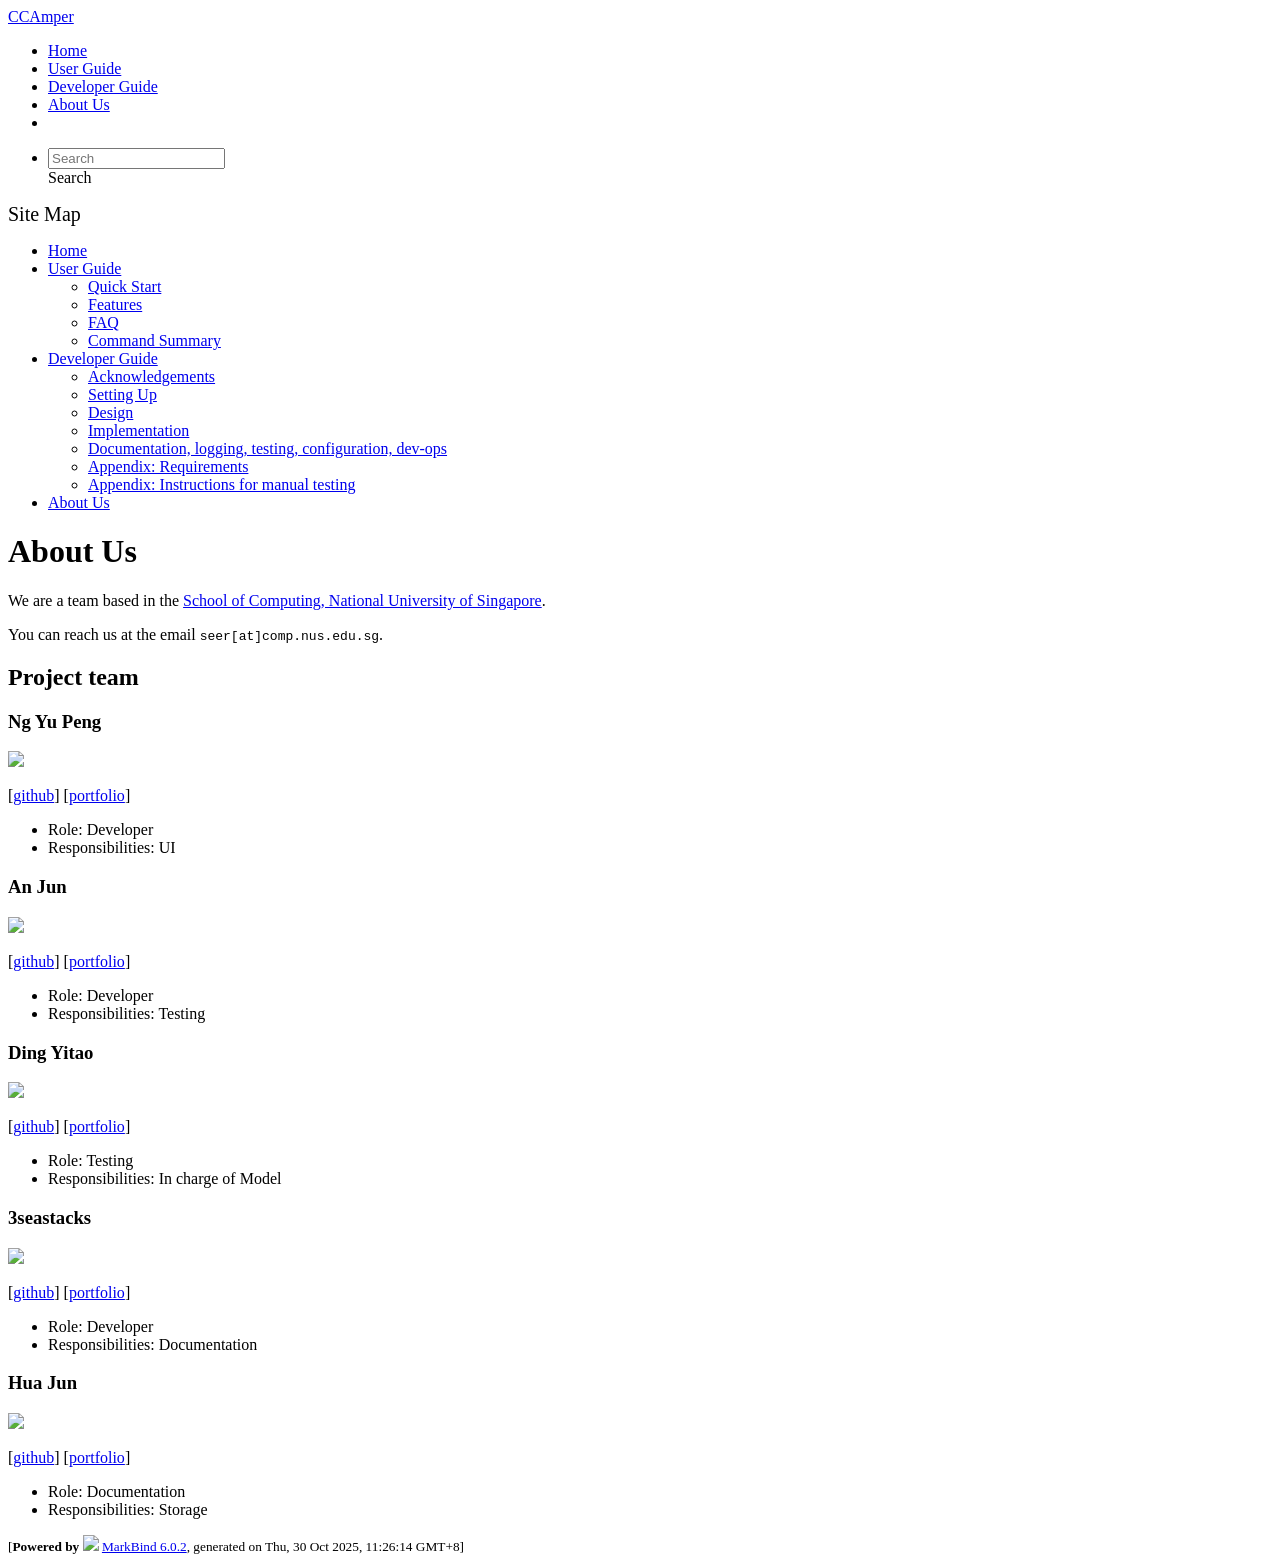
==== AboutUs.html @ 10f7c89b "deploy: a9516953852bed301a69e5d50b3ac4df1cbafa97" ====
<!DOCTYPE html>
<html>
<head>
    <meta charset="utf-8">
    <meta http-equiv="X-UA-Compatible" content="IE=edge">
    <meta name="generator" content="MarkBind 6.0.2">
    <meta name="viewport" content="width=device-width, initial-scale=1"><title>CCAmper - About Us - AddressBook Level-3</title> <link rel="stylesheet" href="/tp/markbind/css/bootstrap.min.css"> <link rel="stylesheet" href="/tp/markbind/fontawesome/css/all.min.css"> <link rel="stylesheet" href="/tp/markbind/glyphicons/css/bootstrap-glyphicons.min.css"><link rel="stylesheet" href="/tp/markbind/css/codeblock-light.min.css"><link rel="stylesheet" href="/tp/markbind/css/markbind.min.css"><link rel="stylesheet" href="/tp/plugins/markbind-plugin-anchors/markbind-plugin-anchors.css"><link rel="stylesheet" href="/tp/plugins/markbind-plugin-tree/markbind-plugin-tree.css">
    
  <link rel="stylesheet" href="/tp/stylesheets/main.css">
<link rel="icon" href="/tp/images/SeEduLogo.png"></head>
<script>
  const baseUrl = '/tp'
</script>
<body >
<div id="app"><!--[--><header sticky><div data-v-2dc82f13><nav class="navbar navbar-expand-md d-print-none navbar-dark bg-dark" data-v-2dc82f13><div class="container-fluid" data-v-2dc82f13><div class="navbar-left" data-v-2dc82f13><!--[--><a href="/tp/index.html" title="Home" class="navbar-brand">CCAmper</a><!--]--></div><div class="navbar-default" data-v-2dc82f13><ul class="navbar-nav me-auto mt-2 mt-lg-0" data-v-2dc82f13><!--[--> <li><a href="/tp/index.html" class="nav-link">Home</a></li> <li><a href="/tp/UserGuide.html" class="nav-link">User Guide</a></li> <li><a href="/tp/DeveloperGuide.html" class="nav-link">Developer Guide</a></li> <li><a href="/tp/AboutUs.html" class="nav-link">About Us</a></li> <li><a href="https://github.com/AY2526S1-CS2103T-T10-4/tp" target="_blank" class="nav-link"><span><span aria-hidden="true" class="fab fa-github"></span></span></a></li> <!--]--></ul></div><ul class="navbar-nav navbar-right" data-v-2dc82f13><!--[--><li><form class="navbar-form"><div style="position:relative;" class="dropdown" data-v-00e26d0a><!--[--><input value="" data-bs-toggle="dropdown" type="text" class="form-control" placeholder="Search" autocomplete="off" data-v-00e26d0a><div class="form-control placeholder-div-hidden" data-v-00e26d0a>Search</div><!--]--><ul class="dropdown-menu search-dropdown-menu dropdown-menu-hidden dropdown-menu-end" data-v-00e26d0a><!--[--><!--]--></ul></div></form></li><!--]--></ul></div></nav><div style="display:none;" class="lower-navbar-container" data-v-2dc82f13><!--[--><!----><!----><!--]--></div></div></header> <div id="flex-body"><nav id="site-nav" data-v-6b1b63d2><!--[--><div class="site-nav-top"><div class="fw-bold mb-2" style="font-size:1.25rem;">Site Map</div></div> <div class="nav-component slim-scroll"><div class="site-nav-root"><!--[--><ul class="site-nav-list site-nav-list-root" data-v-6b1b63d2><!--[--><li><div class="site-nav-default-list-item site-nav-list-item-0" onclick="handleSiteNavClick(this)"><a href="/tp/index.html">Home</a></div></li> <li><div class="site-nav-default-list-item site-nav-list-item-0" onclick="handleSiteNavClick(this)"><a href="/tp/UserGuide.html">User Guide</a> <div class="site-nav-dropdown-btn-container"><i class="site-nav-dropdown-btn-icon site-nav-rotate-icon" onclick="handleSiteNavClick(this.parentNode.parentNode, false); event.stopPropagation();"><span class="glyphicon glyphicon-menu-down" aria-hidden="true"></span></i></div></div><ul class="site-nav-dropdown-container site-nav-dropdown-container-open site-nav-list"><li><div class="site-nav-default-list-item site-nav-list-item-1" onclick="handleSiteNavClick(this)"><a href="/tp/UserGuide.html#quick-start">Quick Start</a></div></li> <li><div class="site-nav-default-list-item site-nav-list-item-1" onclick="handleSiteNavClick(this)"><a href="/tp/UserGuide.html#features">Features</a></div></li> <li><div class="site-nav-default-list-item site-nav-list-item-1" onclick="handleSiteNavClick(this)"><a href="/tp/UserGuide.html#faq">FAQ</a></div></li> <li><div class="site-nav-default-list-item site-nav-list-item-1" onclick="handleSiteNavClick(this)"><a href="/tp/UserGuide.html#faq">Command Summary</a></div></li></ul></li> <li><div class="site-nav-default-list-item site-nav-list-item-0" onclick="handleSiteNavClick(this)"><a href="/tp/DeveloperGuide.html">Developer Guide</a> <div class="site-nav-dropdown-btn-container"><i class="site-nav-dropdown-btn-icon site-nav-rotate-icon" onclick="handleSiteNavClick(this.parentNode.parentNode, false); event.stopPropagation();"><span class="glyphicon glyphicon-menu-down" aria-hidden="true"></span></i></div></div><ul class="site-nav-dropdown-container site-nav-dropdown-container-open site-nav-list"><li><div class="site-nav-default-list-item site-nav-list-item-1" onclick="handleSiteNavClick(this)"><a href="/tp/DeveloperGuide.html#acknowledgements">Acknowledgements</a></div></li> <li><div class="site-nav-default-list-item site-nav-list-item-1" onclick="handleSiteNavClick(this)"><a href="/tp/DeveloperGuide.html#setting-up-getting-started">Setting Up</a></div></li> <li><div class="site-nav-default-list-item site-nav-list-item-1" onclick="handleSiteNavClick(this)"><a href="/tp/DeveloperGuide.html#design">Design</a></div></li> <li><div class="site-nav-default-list-item site-nav-list-item-1" onclick="handleSiteNavClick(this)"><a href="/tp/DeveloperGuide.html#implementation">Implementation</a></div></li> <li><div class="site-nav-default-list-item site-nav-list-item-1" onclick="handleSiteNavClick(this)"><a href="/tp/DeveloperGuide.html#documentation-logging-testing-configuration-dev-ops">Documentation, logging, testing, configuration, dev-ops</a></div></li> <li><div class="site-nav-default-list-item site-nav-list-item-1" onclick="handleSiteNavClick(this)"><a href="/tp/DeveloperGuide.html#appendix-requirements">Appendix: Requirements</a></div></li> <li><div class="site-nav-default-list-item site-nav-list-item-1" onclick="handleSiteNavClick(this)"><a href="/tp/DeveloperGuide.html#appendix-instructions-for-manual-testing">Appendix: Instructions for manual testing</a></div></li></ul></li> <li><div class="site-nav-default-list-item site-nav-list-item-0" onclick="handleSiteNavClick(this)"><a href="/tp/AboutUs.html">About Us</a></div></li><!--]--><!--v-if--></ul><!--]--></div></div><!--]--><!--v-if--></nav> <div id="content-wrapper"><h1 id="about-us">About Us<a class="fa fa-anchor" href="#about-us" onclick="event.stopPropagation()"></a></h1> <p>We are a team based in the <a href="http://www.comp.nus.edu.sg">School of Computing, National University of Singapore</a>.</p> <p>You can reach us at the email <code class="hljs inline no-lang">seer[at]comp.nus.edu.sg</code>.</p> <h2 id="project-team">Project team<a class="fa fa-anchor" href="#project-team" onclick="event.stopPropagation()"></a></h2> <h3 id="ng-yu-peng">Ng Yu Peng<a class="fa fa-anchor" href="#ng-yu-peng" onclick="event.stopPropagation()"></a></h3> <img src="/tp/images/ngyupeng.png" width="200px"> <p>[<a href="http://github.com/ngyupeng">github</a>]
[<a href="/tp/team/ngyupeng.html">portfolio</a>]</p> <ul><li>Role: Developer</li> <li>Responsibilities: UI</li></ul> <h3 id="an-jun">An Jun<a class="fa fa-anchor" href="#an-jun" onclick="event.stopPropagation()"></a></h3> <img src="/tp/images/limanjun99.png" width="200px"> <p>[<a href="http://github.com/limanjun99">github</a>]
[<a href="/tp/team/limanjun99.html">portfolio</a>]</p> <ul><li>Role: Developer</li> <li>Responsibilities: Testing</li></ul> <h3 id="ding-yitao">Ding Yitao<a class="fa fa-anchor" href="#ding-yitao" onclick="event.stopPropagation()"></a></h3> <img src="/tp/images/yitao36.png" width="200px"> <p>[<a href="http://github.com/yitao36">github</a>] [<a href="/tp/team/yitao36.html">portfolio</a>]</p> <ul><li>Role: Testing</li> <li>Responsibilities: In charge of Model</li></ul> <h3 id="3seastacks">3seastacks<a class="fa fa-anchor" href="#3seastacks" onclick="event.stopPropagation()"></a></h3> <img src="/tp/images/3seastacks.png" width="200px"> <p>[<a href="http://github.com/3seastacks">github</a>]
[<a href="/tp/team/3seastacks.html">portfolio</a>]</p> <ul><li>Role: Developer</li> <li>Responsibilities: Documentation</li></ul> <h3 id="hua-jun">Hua Jun<a class="fa fa-anchor" href="#hua-jun" onclick="event.stopPropagation()"></a></h3> <img src="/tp/images/huajun07.png" width="200px"> <p>[<a href="http://github.com/huajun07">github</a>]
[<a href="/tp/team/huajun07.html">portfolio</a>]</p> <ul><li>Role: Documentation</li> <li>Responsibilities: Storage</li></ul></div> <nav id="page-nav" data-v-6b1b63d2><!--[--><div class="nav-component slim-scroll"></div><!--]--><!--v-if--></nav> <div class="scroll-top-button fa-lg d-print-none" style="display:none;bottom:2%;right:2%;position:fixed;" aria-hidden="true"><!--[--><i class="fas fa-arrow-circle-up"></i><!--]--></div></div> <footer><div class="text-center"><small>[<span><strong>Powered by</strong></span> <img src="https://markbind.org/favicon.ico" width="30"> <a href="https://markbind.org/">MarkBind 6.0.2</a>, generated on Thu, 30 Oct 2025, 11:26:14 GMT+8]</small></div></footer><!--]--></div>
</body><script src="/tp/markbind/js/bootstrap-utility.min.js"></script>
<script src="/tp/markbind/js/polyfill.min.js"></script>
<script src="/tp/markbind/js/vue.global.prod.min.js"></script>
<script src="/tp/markbind/js/markbind.min.js"></script>
<script src="AboutUs.page-vue-render.js"></script>
<script>
  MarkBind.setupWithSearch()
</script>
</html>
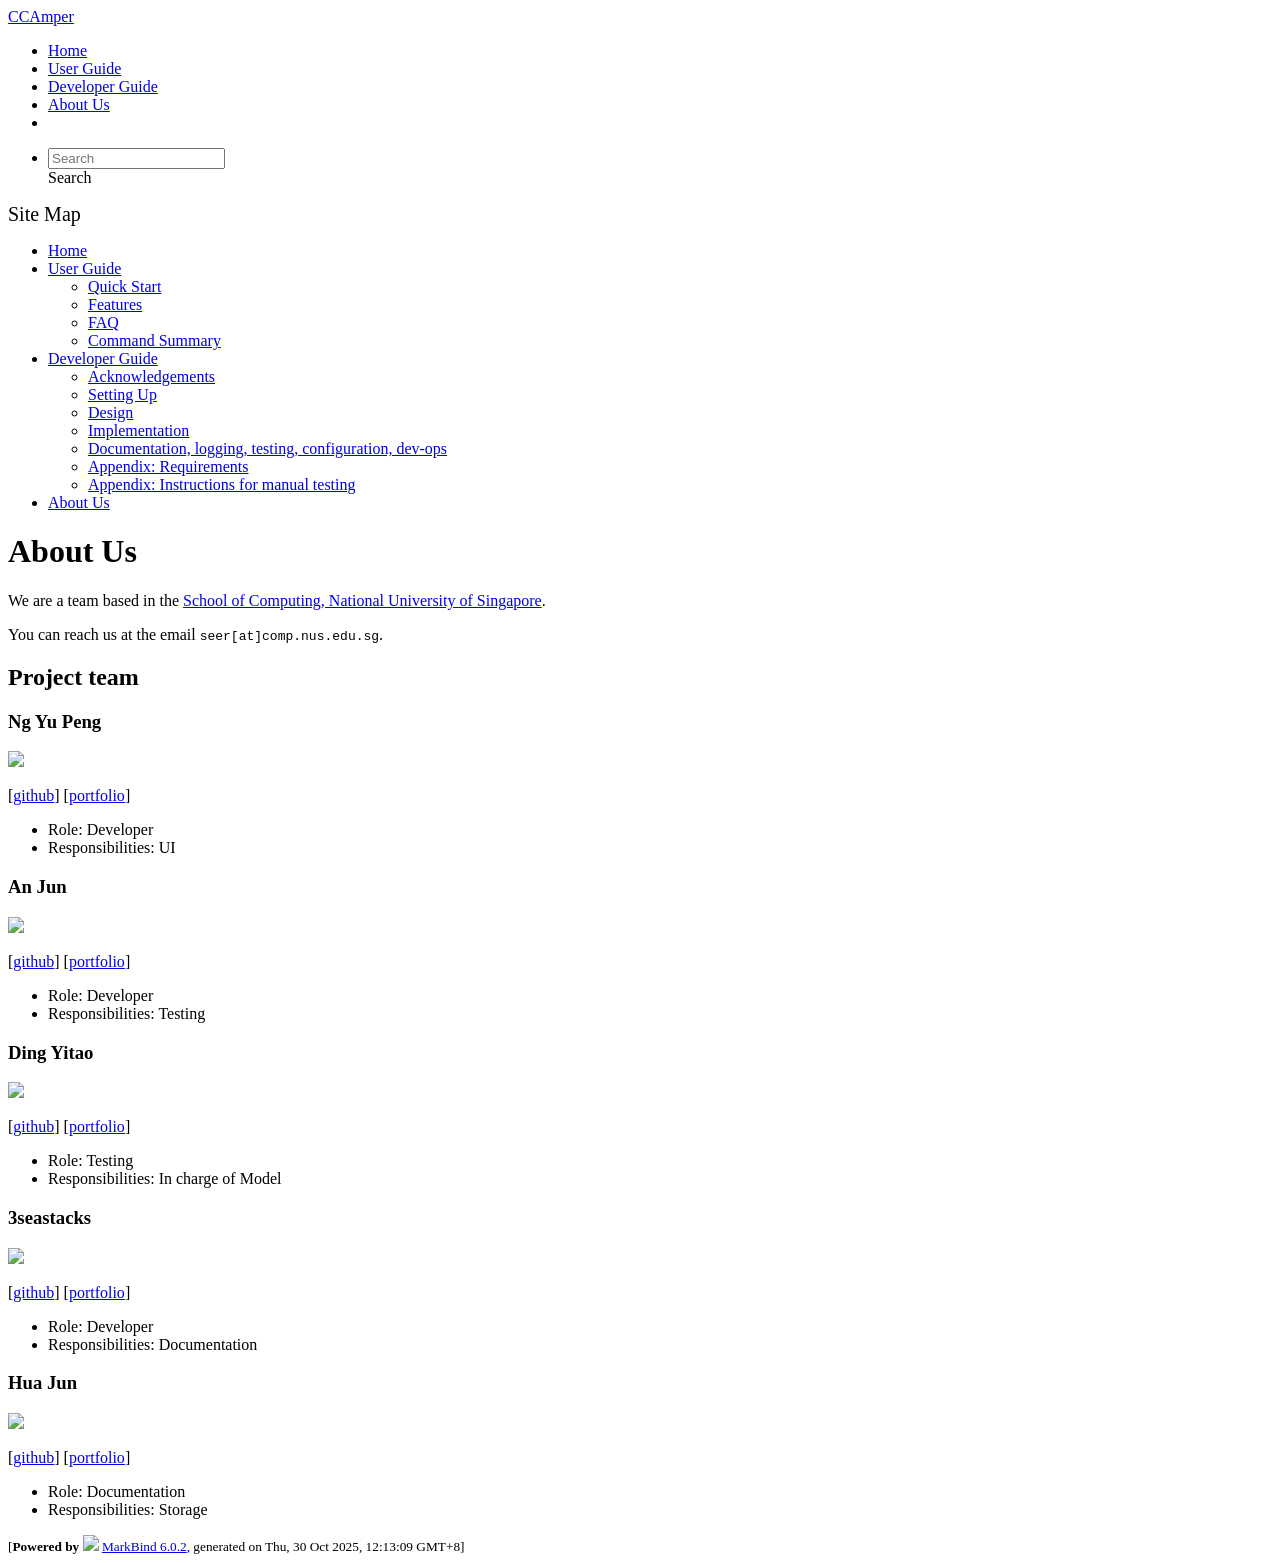
==== commit 2c558a15: "deploy: acc22bff434b237a82a82cc546076646b448a696" ====
--- a/AboutUs.html
+++ b/AboutUs.html
@@ -16,7 +16,7 @@
 [<a href="/tp/team/ngyupeng.html">portfolio</a>]</p> <ul><li>Role: Developer</li> <li>Responsibilities: UI</li></ul> <h3 id="an-jun">An Jun<a class="fa fa-anchor" href="#an-jun" onclick="event.stopPropagation()"></a></h3> <img src="/tp/images/limanjun99.png" width="200px"> <p>[<a href="http://github.com/limanjun99">github</a>]
 [<a href="/tp/team/limanjun99.html">portfolio</a>]</p> <ul><li>Role: Developer</li> <li>Responsibilities: Testing</li></ul> <h3 id="ding-yitao">Ding Yitao<a class="fa fa-anchor" href="#ding-yitao" onclick="event.stopPropagation()"></a></h3> <img src="/tp/images/yitao36.png" width="200px"> <p>[<a href="http://github.com/yitao36">github</a>] [<a href="/tp/team/yitao36.html">portfolio</a>]</p> <ul><li>Role: Testing</li> <li>Responsibilities: In charge of Model</li></ul> <h3 id="3seastacks">3seastacks<a class="fa fa-anchor" href="#3seastacks" onclick="event.stopPropagation()"></a></h3> <img src="/tp/images/3seastacks.png" width="200px"> <p>[<a href="http://github.com/3seastacks">github</a>]
 [<a href="/tp/team/3seastacks.html">portfolio</a>]</p> <ul><li>Role: Developer</li> <li>Responsibilities: Documentation</li></ul> <h3 id="hua-jun">Hua Jun<a class="fa fa-anchor" href="#hua-jun" onclick="event.stopPropagation()"></a></h3> <img src="/tp/images/huajun07.png" width="200px"> <p>[<a href="http://github.com/huajun07">github</a>]
-[<a href="/tp/team/huajun07.html">portfolio</a>]</p> <ul><li>Role: Documentation</li> <li>Responsibilities: Storage</li></ul></div> <nav id="page-nav" data-v-6b1b63d2><!--[--><div class="nav-component slim-scroll"></div><!--]--><!--v-if--></nav> <div class="scroll-top-button fa-lg d-print-none" style="display:none;bottom:2%;right:2%;position:fixed;" aria-hidden="true"><!--[--><i class="fas fa-arrow-circle-up"></i><!--]--></div></div> <footer><div class="text-center"><small>[<span><strong>Powered by</strong></span> <img src="https://markbind.org/favicon.ico" width="30"> <a href="https://markbind.org/">MarkBind 6.0.2</a>, generated on Thu, 30 Oct 2025, 11:26:14 GMT+8]</small></div></footer><!--]--></div>
+[<a href="/tp/team/huajun07.html">portfolio</a>]</p> <ul><li>Role: Documentation</li> <li>Responsibilities: Storage</li></ul></div> <nav id="page-nav" data-v-6b1b63d2><!--[--><div class="nav-component slim-scroll"></div><!--]--><!--v-if--></nav> <div class="scroll-top-button fa-lg d-print-none" style="display:none;bottom:2%;right:2%;position:fixed;" aria-hidden="true"><!--[--><i class="fas fa-arrow-circle-up"></i><!--]--></div></div> <footer><div class="text-center"><small>[<span><strong>Powered by</strong></span> <img src="https://markbind.org/favicon.ico" width="30"> <a href="https://markbind.org/">MarkBind 6.0.2</a>, generated on Thu, 30 Oct 2025, 12:13:09 GMT+8]</small></div></footer><!--]--></div>
 </body><script src="/tp/markbind/js/bootstrap-utility.min.js"></script>
 <script src="/tp/markbind/js/polyfill.min.js"></script>
 <script src="/tp/markbind/js/vue.global.prod.min.js"></script>
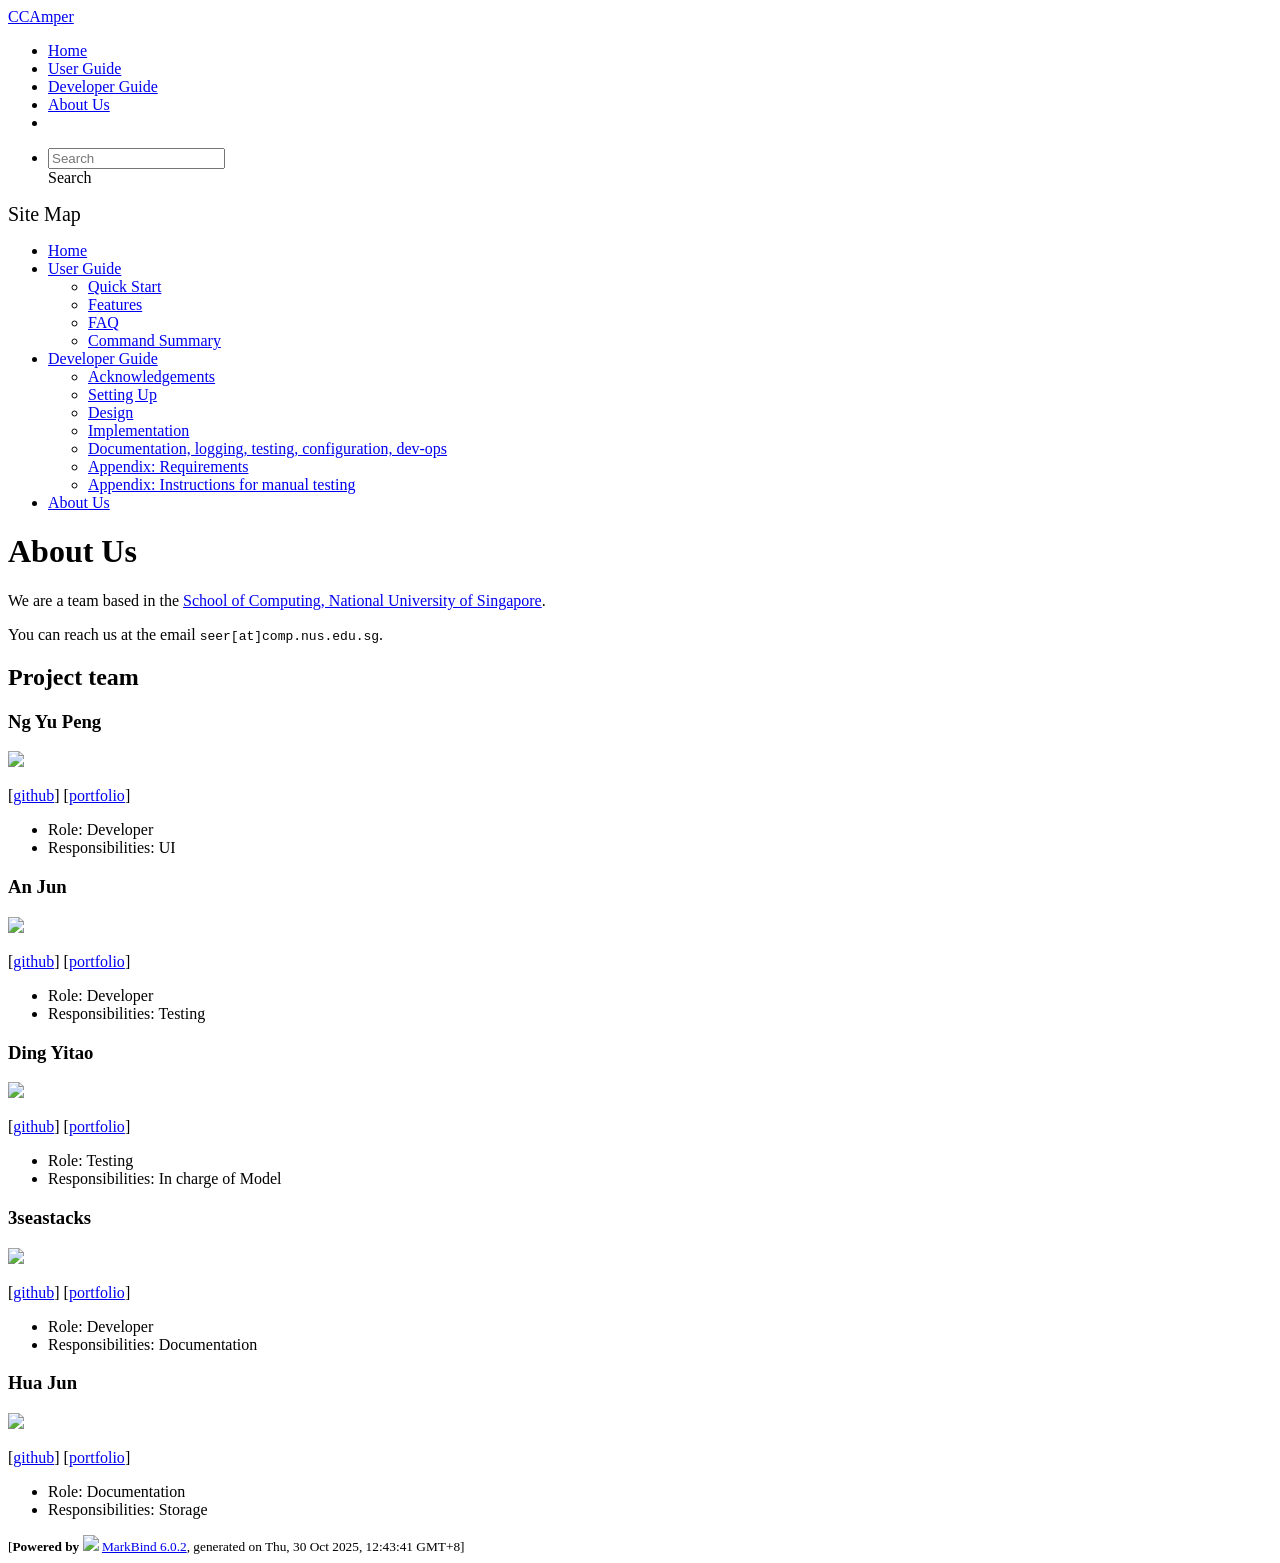
==== commit ac713e53: "deploy: a9ba141819fc777d52d501ffe46a5090368b54bb" ====
--- a/AboutUs.html
+++ b/AboutUs.html
@@ -16,7 +16,7 @@
 [<a href="/tp/team/ngyupeng.html">portfolio</a>]</p> <ul><li>Role: Developer</li> <li>Responsibilities: UI</li></ul> <h3 id="an-jun">An Jun<a class="fa fa-anchor" href="#an-jun" onclick="event.stopPropagation()"></a></h3> <img src="/tp/images/limanjun99.png" width="200px"> <p>[<a href="http://github.com/limanjun99">github</a>]
 [<a href="/tp/team/limanjun99.html">portfolio</a>]</p> <ul><li>Role: Developer</li> <li>Responsibilities: Testing</li></ul> <h3 id="ding-yitao">Ding Yitao<a class="fa fa-anchor" href="#ding-yitao" onclick="event.stopPropagation()"></a></h3> <img src="/tp/images/yitao36.png" width="200px"> <p>[<a href="http://github.com/yitao36">github</a>] [<a href="/tp/team/yitao36.html">portfolio</a>]</p> <ul><li>Role: Testing</li> <li>Responsibilities: In charge of Model</li></ul> <h3 id="3seastacks">3seastacks<a class="fa fa-anchor" href="#3seastacks" onclick="event.stopPropagation()"></a></h3> <img src="/tp/images/3seastacks.png" width="200px"> <p>[<a href="http://github.com/3seastacks">github</a>]
 [<a href="/tp/team/3seastacks.html">portfolio</a>]</p> <ul><li>Role: Developer</li> <li>Responsibilities: Documentation</li></ul> <h3 id="hua-jun">Hua Jun<a class="fa fa-anchor" href="#hua-jun" onclick="event.stopPropagation()"></a></h3> <img src="/tp/images/huajun07.png" width="200px"> <p>[<a href="http://github.com/huajun07">github</a>]
-[<a href="/tp/team/huajun07.html">portfolio</a>]</p> <ul><li>Role: Documentation</li> <li>Responsibilities: Storage</li></ul></div> <nav id="page-nav" data-v-6b1b63d2><!--[--><div class="nav-component slim-scroll"></div><!--]--><!--v-if--></nav> <div class="scroll-top-button fa-lg d-print-none" style="display:none;bottom:2%;right:2%;position:fixed;" aria-hidden="true"><!--[--><i class="fas fa-arrow-circle-up"></i><!--]--></div></div> <footer><div class="text-center"><small>[<span><strong>Powered by</strong></span> <img src="https://markbind.org/favicon.ico" width="30"> <a href="https://markbind.org/">MarkBind 6.0.2</a>, generated on Thu, 30 Oct 2025, 12:13:09 GMT+8]</small></div></footer><!--]--></div>
+[<a href="/tp/team/huajun07.html">portfolio</a>]</p> <ul><li>Role: Documentation</li> <li>Responsibilities: Storage</li></ul></div> <nav id="page-nav" data-v-6b1b63d2><!--[--><div class="nav-component slim-scroll"></div><!--]--><!--v-if--></nav> <div class="scroll-top-button fa-lg d-print-none" style="display:none;bottom:2%;right:2%;position:fixed;" aria-hidden="true"><!--[--><i class="fas fa-arrow-circle-up"></i><!--]--></div></div> <footer><div class="text-center"><small>[<span><strong>Powered by</strong></span> <img src="https://markbind.org/favicon.ico" width="30"> <a href="https://markbind.org/">MarkBind 6.0.2</a>, generated on Thu, 30 Oct 2025, 12:43:41 GMT+8]</small></div></footer><!--]--></div>
 </body><script src="/tp/markbind/js/bootstrap-utility.min.js"></script>
 <script src="/tp/markbind/js/polyfill.min.js"></script>
 <script src="/tp/markbind/js/vue.global.prod.min.js"></script>
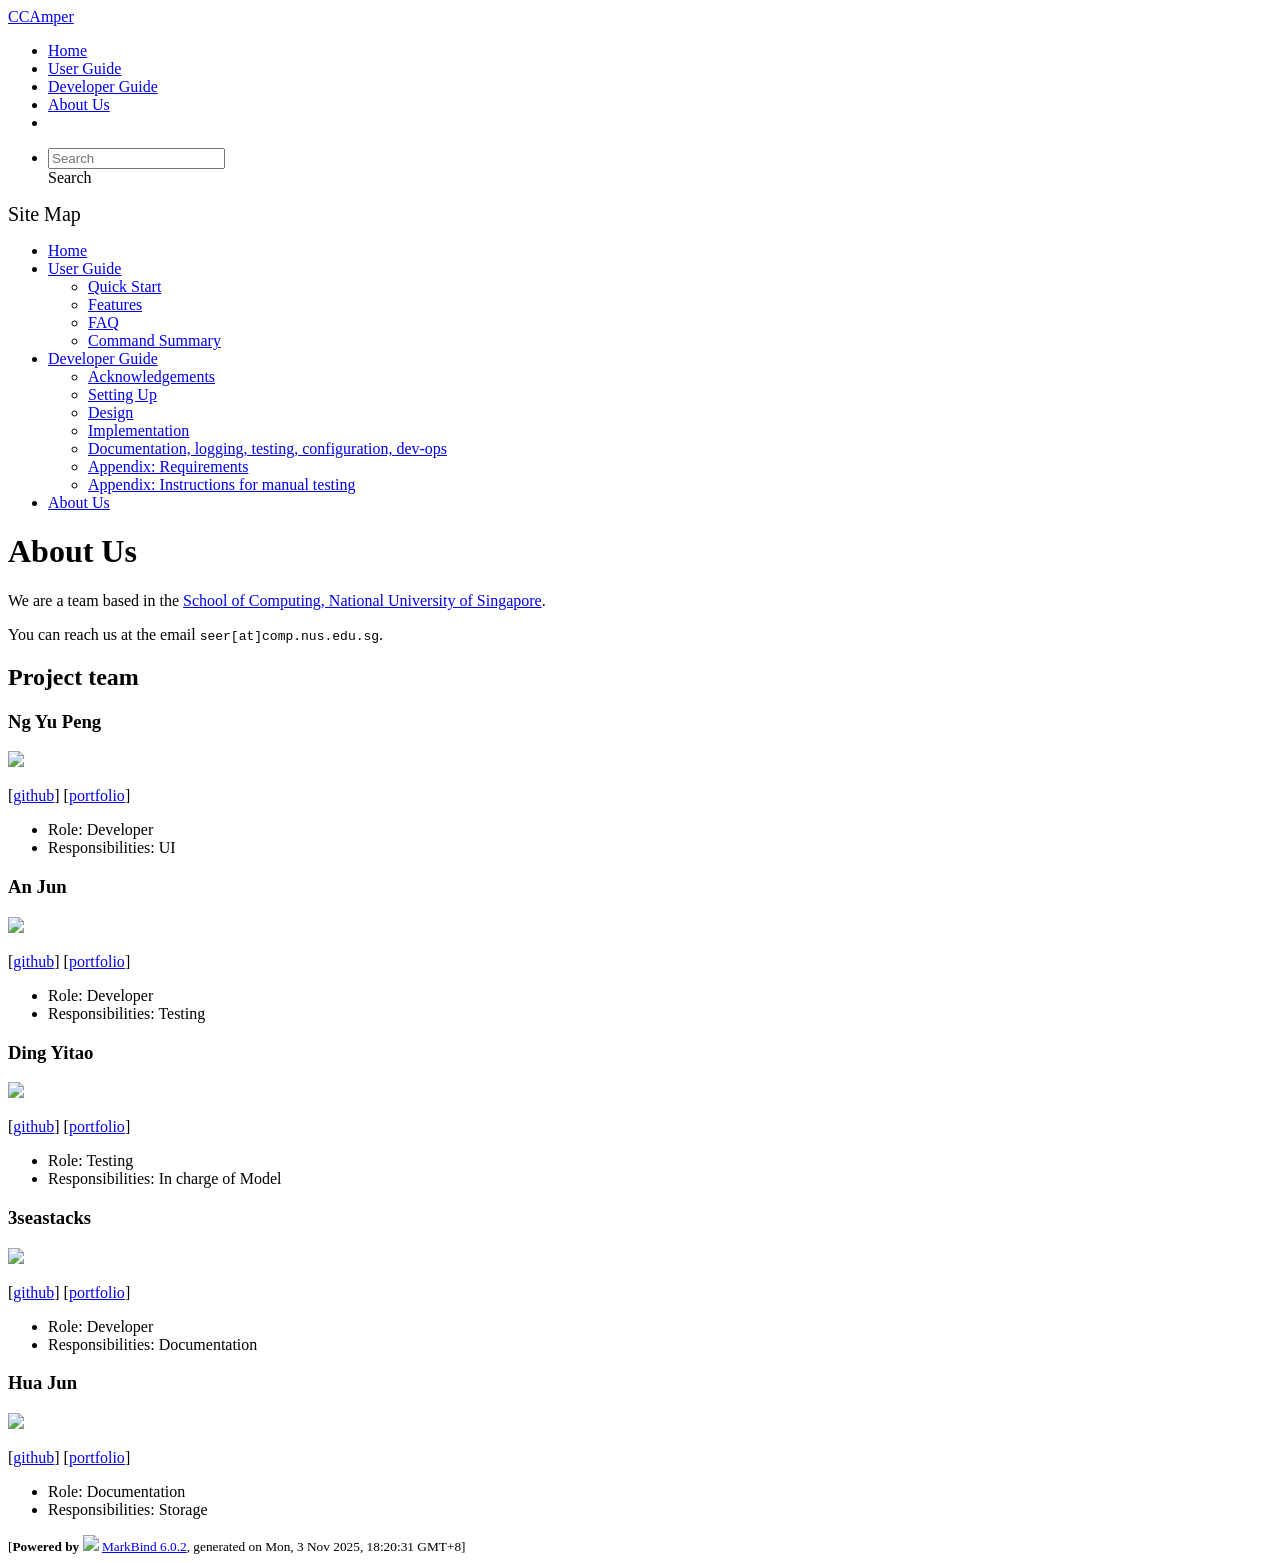
==== commit 21c013f5: "deploy: 18cbdd433a19c64392065efaea73bde268e135d7" ====
--- a/AboutUs.html
+++ b/AboutUs.html
@@ -16,7 +16,7 @@
 [<a href="/tp/team/ngyupeng.html">portfolio</a>]</p> <ul><li>Role: Developer</li> <li>Responsibilities: UI</li></ul> <h3 id="an-jun">An Jun<a class="fa fa-anchor" href="#an-jun" onclick="event.stopPropagation()"></a></h3> <img src="/tp/images/limanjun99.png" width="200px"> <p>[<a href="http://github.com/limanjun99">github</a>]
 [<a href="/tp/team/limanjun99.html">portfolio</a>]</p> <ul><li>Role: Developer</li> <li>Responsibilities: Testing</li></ul> <h3 id="ding-yitao">Ding Yitao<a class="fa fa-anchor" href="#ding-yitao" onclick="event.stopPropagation()"></a></h3> <img src="/tp/images/yitao36.png" width="200px"> <p>[<a href="http://github.com/yitao36">github</a>] [<a href="/tp/team/yitao36.html">portfolio</a>]</p> <ul><li>Role: Testing</li> <li>Responsibilities: In charge of Model</li></ul> <h3 id="3seastacks">3seastacks<a class="fa fa-anchor" href="#3seastacks" onclick="event.stopPropagation()"></a></h3> <img src="/tp/images/3seastacks.png" width="200px"> <p>[<a href="http://github.com/3seastacks">github</a>]
 [<a href="/tp/team/3seastacks.html">portfolio</a>]</p> <ul><li>Role: Developer</li> <li>Responsibilities: Documentation</li></ul> <h3 id="hua-jun">Hua Jun<a class="fa fa-anchor" href="#hua-jun" onclick="event.stopPropagation()"></a></h3> <img src="/tp/images/huajun07.png" width="200px"> <p>[<a href="http://github.com/huajun07">github</a>]
-[<a href="/tp/team/huajun07.html">portfolio</a>]</p> <ul><li>Role: Documentation</li> <li>Responsibilities: Storage</li></ul></div> <nav id="page-nav" data-v-6b1b63d2><!--[--><div class="nav-component slim-scroll"></div><!--]--><!--v-if--></nav> <div class="scroll-top-button fa-lg d-print-none" style="display:none;bottom:2%;right:2%;position:fixed;" aria-hidden="true"><!--[--><i class="fas fa-arrow-circle-up"></i><!--]--></div></div> <footer><div class="text-center"><small>[<span><strong>Powered by</strong></span> <img src="https://markbind.org/favicon.ico" width="30"> <a href="https://markbind.org/">MarkBind 6.0.2</a>, generated on Thu, 30 Oct 2025, 12:43:41 GMT+8]</small></div></footer><!--]--></div>
+[<a href="/tp/team/huajun07.html">portfolio</a>]</p> <ul><li>Role: Documentation</li> <li>Responsibilities: Storage</li></ul></div> <nav id="page-nav" data-v-6b1b63d2><!--[--><div class="nav-component slim-scroll"></div><!--]--><!--v-if--></nav> <div class="scroll-top-button fa-lg d-print-none" style="display:none;bottom:2%;right:2%;position:fixed;" aria-hidden="true"><!--[--><i class="fas fa-arrow-circle-up"></i><!--]--></div></div> <footer><div class="text-center"><small>[<span><strong>Powered by</strong></span> <img src="https://markbind.org/favicon.ico" width="30"> <a href="https://markbind.org/">MarkBind 6.0.2</a>, generated on Mon, 3 Nov 2025, 18:20:31 GMT+8]</small></div></footer><!--]--></div>
 </body><script src="/tp/markbind/js/bootstrap-utility.min.js"></script>
 <script src="/tp/markbind/js/polyfill.min.js"></script>
 <script src="/tp/markbind/js/vue.global.prod.min.js"></script>
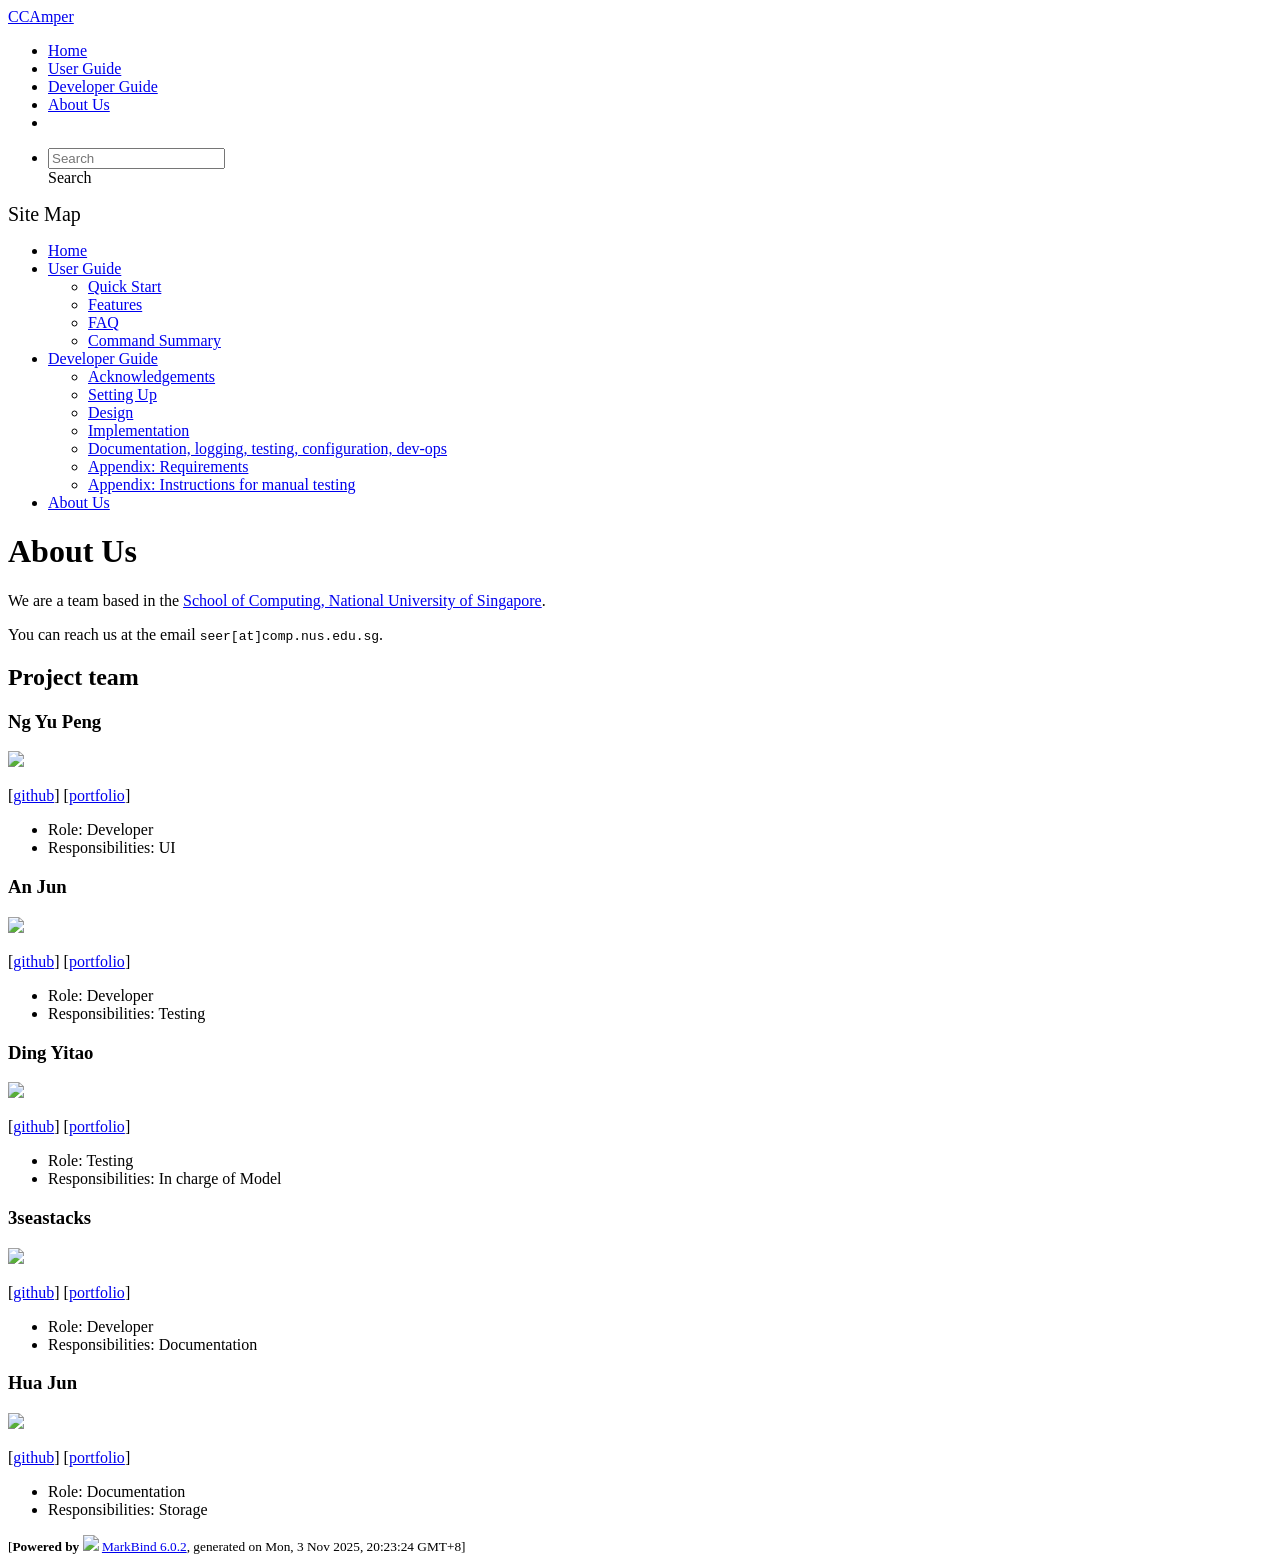
==== commit 29ed1cf6: "deploy: 15ef2f7d8adf9778ec62b08fad7d4b4d01e50014" ====
--- a/AboutUs.html
+++ b/AboutUs.html
@@ -16,7 +16,7 @@
 [<a href="/tp/team/ngyupeng.html">portfolio</a>]</p> <ul><li>Role: Developer</li> <li>Responsibilities: UI</li></ul> <h3 id="an-jun">An Jun<a class="fa fa-anchor" href="#an-jun" onclick="event.stopPropagation()"></a></h3> <img src="/tp/images/limanjun99.png" width="200px"> <p>[<a href="http://github.com/limanjun99">github</a>]
 [<a href="/tp/team/limanjun99.html">portfolio</a>]</p> <ul><li>Role: Developer</li> <li>Responsibilities: Testing</li></ul> <h3 id="ding-yitao">Ding Yitao<a class="fa fa-anchor" href="#ding-yitao" onclick="event.stopPropagation()"></a></h3> <img src="/tp/images/yitao36.png" width="200px"> <p>[<a href="http://github.com/yitao36">github</a>] [<a href="/tp/team/yitao36.html">portfolio</a>]</p> <ul><li>Role: Testing</li> <li>Responsibilities: In charge of Model</li></ul> <h3 id="3seastacks">3seastacks<a class="fa fa-anchor" href="#3seastacks" onclick="event.stopPropagation()"></a></h3> <img src="/tp/images/3seastacks.png" width="200px"> <p>[<a href="http://github.com/3seastacks">github</a>]
 [<a href="/tp/team/3seastacks.html">portfolio</a>]</p> <ul><li>Role: Developer</li> <li>Responsibilities: Documentation</li></ul> <h3 id="hua-jun">Hua Jun<a class="fa fa-anchor" href="#hua-jun" onclick="event.stopPropagation()"></a></h3> <img src="/tp/images/huajun07.png" width="200px"> <p>[<a href="http://github.com/huajun07">github</a>]
-[<a href="/tp/team/huajun07.html">portfolio</a>]</p> <ul><li>Role: Documentation</li> <li>Responsibilities: Storage</li></ul></div> <nav id="page-nav" data-v-6b1b63d2><!--[--><div class="nav-component slim-scroll"></div><!--]--><!--v-if--></nav> <div class="scroll-top-button fa-lg d-print-none" style="display:none;bottom:2%;right:2%;position:fixed;" aria-hidden="true"><!--[--><i class="fas fa-arrow-circle-up"></i><!--]--></div></div> <footer><div class="text-center"><small>[<span><strong>Powered by</strong></span> <img src="https://markbind.org/favicon.ico" width="30"> <a href="https://markbind.org/">MarkBind 6.0.2</a>, generated on Mon, 3 Nov 2025, 18:20:31 GMT+8]</small></div></footer><!--]--></div>
+[<a href="/tp/team/huajun07.html">portfolio</a>]</p> <ul><li>Role: Documentation</li> <li>Responsibilities: Storage</li></ul></div> <nav id="page-nav" data-v-6b1b63d2><!--[--><div class="nav-component slim-scroll"></div><!--]--><!--v-if--></nav> <div class="scroll-top-button fa-lg d-print-none" style="display:none;bottom:2%;right:2%;position:fixed;" aria-hidden="true"><!--[--><i class="fas fa-arrow-circle-up"></i><!--]--></div></div> <footer><div class="text-center"><small>[<span><strong>Powered by</strong></span> <img src="https://markbind.org/favicon.ico" width="30"> <a href="https://markbind.org/">MarkBind 6.0.2</a>, generated on Mon, 3 Nov 2025, 20:23:24 GMT+8]</small></div></footer><!--]--></div>
 </body><script src="/tp/markbind/js/bootstrap-utility.min.js"></script>
 <script src="/tp/markbind/js/polyfill.min.js"></script>
 <script src="/tp/markbind/js/vue.global.prod.min.js"></script>
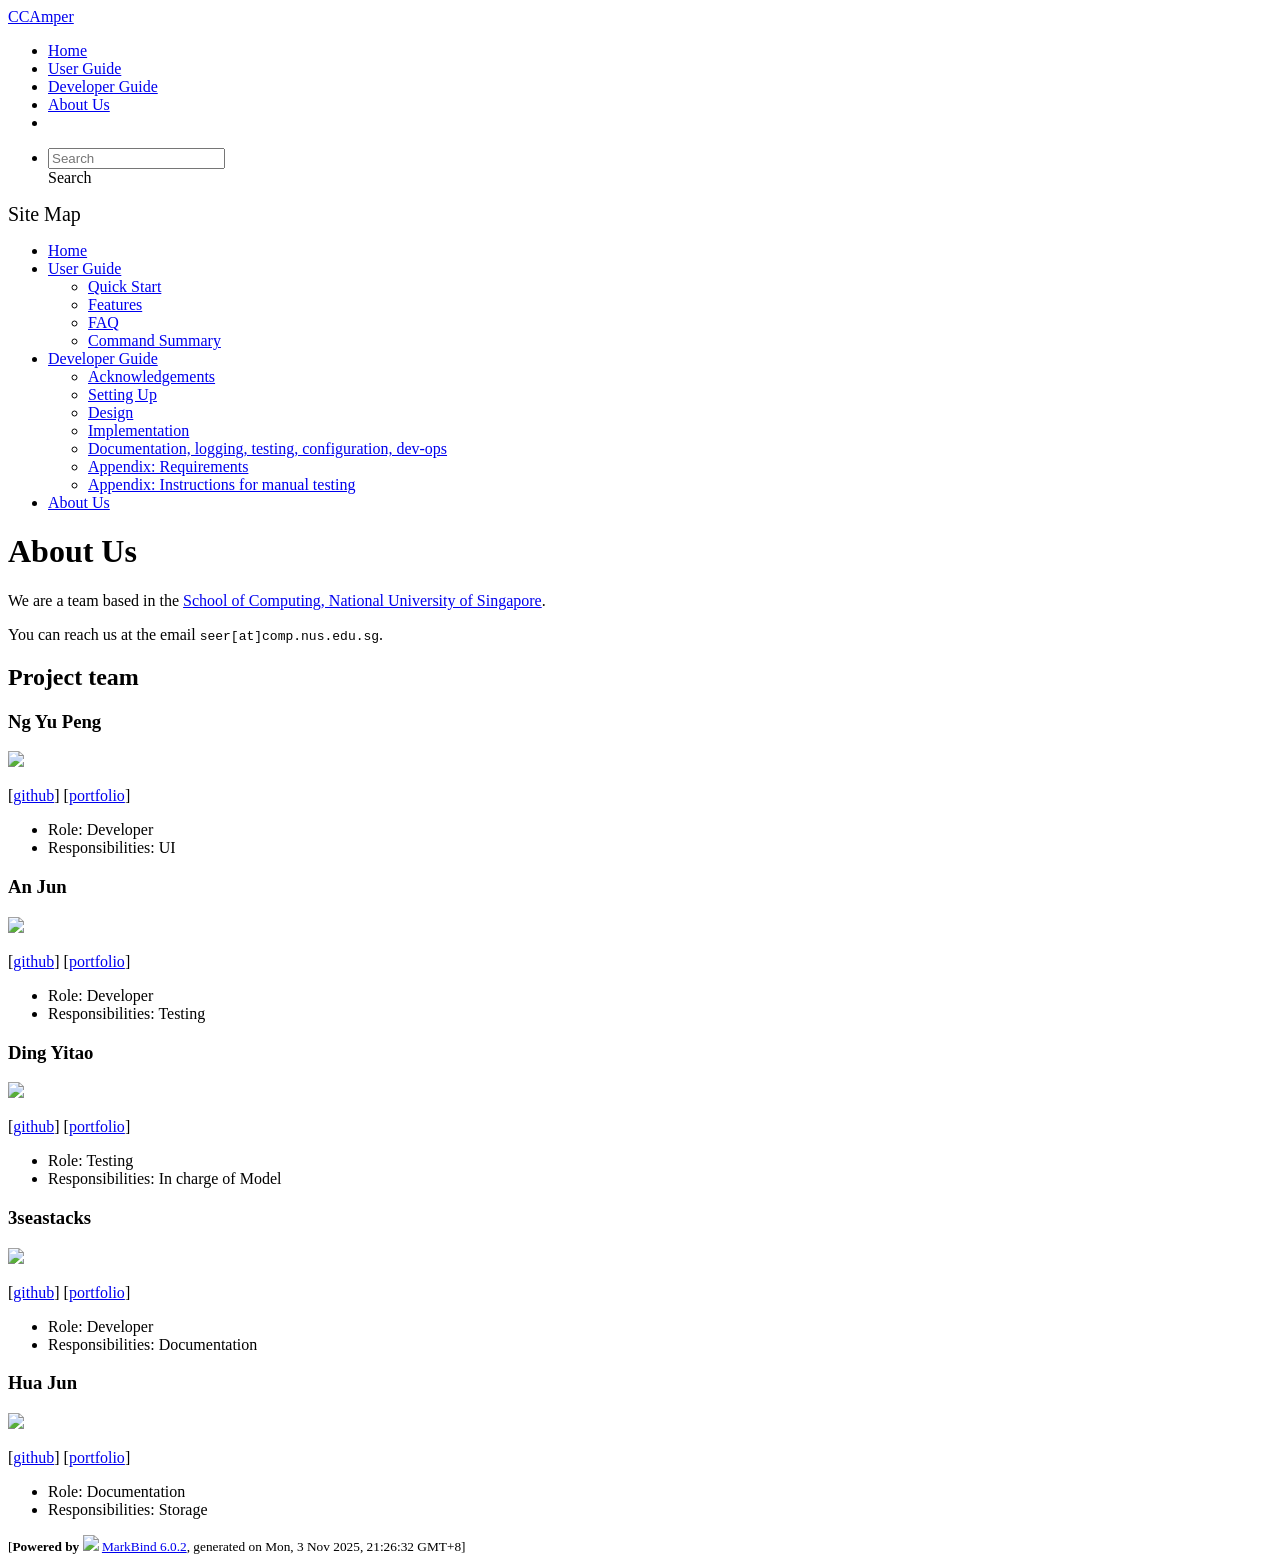
==== commit 53bfc8ab: "deploy: 81962a1cf9be6dc0cafa250b550697331fb15fc2" ====
--- a/AboutUs.html
+++ b/AboutUs.html
@@ -16,7 +16,7 @@
 [<a href="/tp/team/ngyupeng.html">portfolio</a>]</p> <ul><li>Role: Developer</li> <li>Responsibilities: UI</li></ul> <h3 id="an-jun">An Jun<a class="fa fa-anchor" href="#an-jun" onclick="event.stopPropagation()"></a></h3> <img src="/tp/images/limanjun99.png" width="200px"> <p>[<a href="http://github.com/limanjun99">github</a>]
 [<a href="/tp/team/limanjun99.html">portfolio</a>]</p> <ul><li>Role: Developer</li> <li>Responsibilities: Testing</li></ul> <h3 id="ding-yitao">Ding Yitao<a class="fa fa-anchor" href="#ding-yitao" onclick="event.stopPropagation()"></a></h3> <img src="/tp/images/yitao36.png" width="200px"> <p>[<a href="http://github.com/yitao36">github</a>] [<a href="/tp/team/yitao36.html">portfolio</a>]</p> <ul><li>Role: Testing</li> <li>Responsibilities: In charge of Model</li></ul> <h3 id="3seastacks">3seastacks<a class="fa fa-anchor" href="#3seastacks" onclick="event.stopPropagation()"></a></h3> <img src="/tp/images/3seastacks.png" width="200px"> <p>[<a href="http://github.com/3seastacks">github</a>]
 [<a href="/tp/team/3seastacks.html">portfolio</a>]</p> <ul><li>Role: Developer</li> <li>Responsibilities: Documentation</li></ul> <h3 id="hua-jun">Hua Jun<a class="fa fa-anchor" href="#hua-jun" onclick="event.stopPropagation()"></a></h3> <img src="/tp/images/huajun07.png" width="200px"> <p>[<a href="http://github.com/huajun07">github</a>]
-[<a href="/tp/team/huajun07.html">portfolio</a>]</p> <ul><li>Role: Documentation</li> <li>Responsibilities: Storage</li></ul></div> <nav id="page-nav" data-v-6b1b63d2><!--[--><div class="nav-component slim-scroll"></div><!--]--><!--v-if--></nav> <div class="scroll-top-button fa-lg d-print-none" style="display:none;bottom:2%;right:2%;position:fixed;" aria-hidden="true"><!--[--><i class="fas fa-arrow-circle-up"></i><!--]--></div></div> <footer><div class="text-center"><small>[<span><strong>Powered by</strong></span> <img src="https://markbind.org/favicon.ico" width="30"> <a href="https://markbind.org/">MarkBind 6.0.2</a>, generated on Mon, 3 Nov 2025, 20:23:24 GMT+8]</small></div></footer><!--]--></div>
+[<a href="/tp/team/huajun07.html">portfolio</a>]</p> <ul><li>Role: Documentation</li> <li>Responsibilities: Storage</li></ul></div> <nav id="page-nav" data-v-6b1b63d2><!--[--><div class="nav-component slim-scroll"></div><!--]--><!--v-if--></nav> <div class="scroll-top-button fa-lg d-print-none" style="display:none;bottom:2%;right:2%;position:fixed;" aria-hidden="true"><!--[--><i class="fas fa-arrow-circle-up"></i><!--]--></div></div> <footer><div class="text-center"><small>[<span><strong>Powered by</strong></span> <img src="https://markbind.org/favicon.ico" width="30"> <a href="https://markbind.org/">MarkBind 6.0.2</a>, generated on Mon, 3 Nov 2025, 21:26:32 GMT+8]</small></div></footer><!--]--></div>
 </body><script src="/tp/markbind/js/bootstrap-utility.min.js"></script>
 <script src="/tp/markbind/js/polyfill.min.js"></script>
 <script src="/tp/markbind/js/vue.global.prod.min.js"></script>
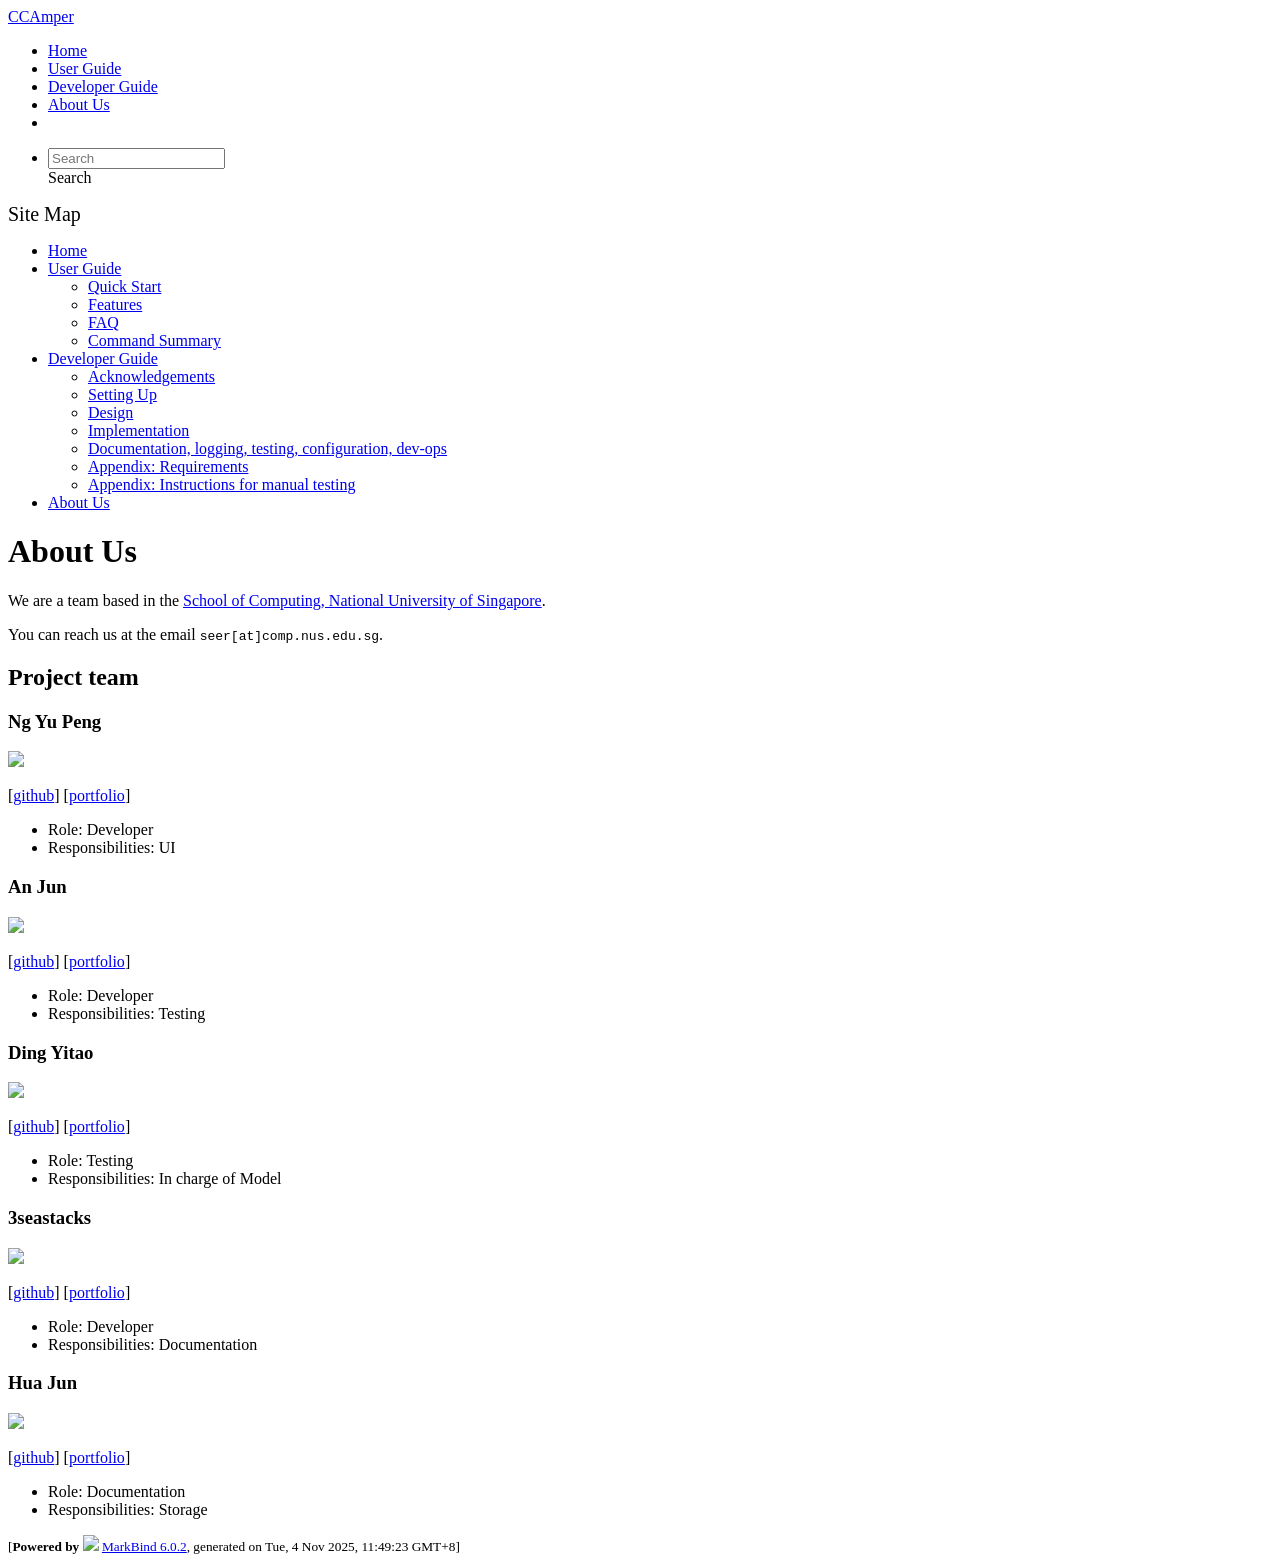
==== commit bd78df15: "deploy: fd2b7b0d780bbd1e3ea05e5be5a62cb607bcfa31" ====
--- a/AboutUs.html
+++ b/AboutUs.html
@@ -16,7 +16,7 @@
 [<a href="/tp/team/ngyupeng.html">portfolio</a>]</p> <ul><li>Role: Developer</li> <li>Responsibilities: UI</li></ul> <h3 id="an-jun">An Jun<a class="fa fa-anchor" href="#an-jun" onclick="event.stopPropagation()"></a></h3> <img src="/tp/images/limanjun99.png" width="200px"> <p>[<a href="http://github.com/limanjun99">github</a>]
 [<a href="/tp/team/limanjun99.html">portfolio</a>]</p> <ul><li>Role: Developer</li> <li>Responsibilities: Testing</li></ul> <h3 id="ding-yitao">Ding Yitao<a class="fa fa-anchor" href="#ding-yitao" onclick="event.stopPropagation()"></a></h3> <img src="/tp/images/yitao36.png" width="200px"> <p>[<a href="http://github.com/yitao36">github</a>] [<a href="/tp/team/yitao36.html">portfolio</a>]</p> <ul><li>Role: Testing</li> <li>Responsibilities: In charge of Model</li></ul> <h3 id="3seastacks">3seastacks<a class="fa fa-anchor" href="#3seastacks" onclick="event.stopPropagation()"></a></h3> <img src="/tp/images/3seastacks.png" width="200px"> <p>[<a href="http://github.com/3seastacks">github</a>]
 [<a href="/tp/team/3seastacks.html">portfolio</a>]</p> <ul><li>Role: Developer</li> <li>Responsibilities: Documentation</li></ul> <h3 id="hua-jun">Hua Jun<a class="fa fa-anchor" href="#hua-jun" onclick="event.stopPropagation()"></a></h3> <img src="/tp/images/huajun07.png" width="200px"> <p>[<a href="http://github.com/huajun07">github</a>]
-[<a href="/tp/team/huajun07.html">portfolio</a>]</p> <ul><li>Role: Documentation</li> <li>Responsibilities: Storage</li></ul></div> <nav id="page-nav" data-v-6b1b63d2><!--[--><div class="nav-component slim-scroll"></div><!--]--><!--v-if--></nav> <div class="scroll-top-button fa-lg d-print-none" style="display:none;bottom:2%;right:2%;position:fixed;" aria-hidden="true"><!--[--><i class="fas fa-arrow-circle-up"></i><!--]--></div></div> <footer><div class="text-center"><small>[<span><strong>Powered by</strong></span> <img src="https://markbind.org/favicon.ico" width="30"> <a href="https://markbind.org/">MarkBind 6.0.2</a>, generated on Mon, 3 Nov 2025, 21:26:32 GMT+8]</small></div></footer><!--]--></div>
+[<a href="/tp/team/huajun07.html">portfolio</a>]</p> <ul><li>Role: Documentation</li> <li>Responsibilities: Storage</li></ul></div> <nav id="page-nav" data-v-6b1b63d2><!--[--><div class="nav-component slim-scroll"></div><!--]--><!--v-if--></nav> <div class="scroll-top-button fa-lg d-print-none" style="display:none;bottom:2%;right:2%;position:fixed;" aria-hidden="true"><!--[--><i class="fas fa-arrow-circle-up"></i><!--]--></div></div> <footer><div class="text-center"><small>[<span><strong>Powered by</strong></span> <img src="https://markbind.org/favicon.ico" width="30"> <a href="https://markbind.org/">MarkBind 6.0.2</a>, generated on Tue, 4 Nov 2025, 11:49:23 GMT+8]</small></div></footer><!--]--></div>
 </body><script src="/tp/markbind/js/bootstrap-utility.min.js"></script>
 <script src="/tp/markbind/js/polyfill.min.js"></script>
 <script src="/tp/markbind/js/vue.global.prod.min.js"></script>
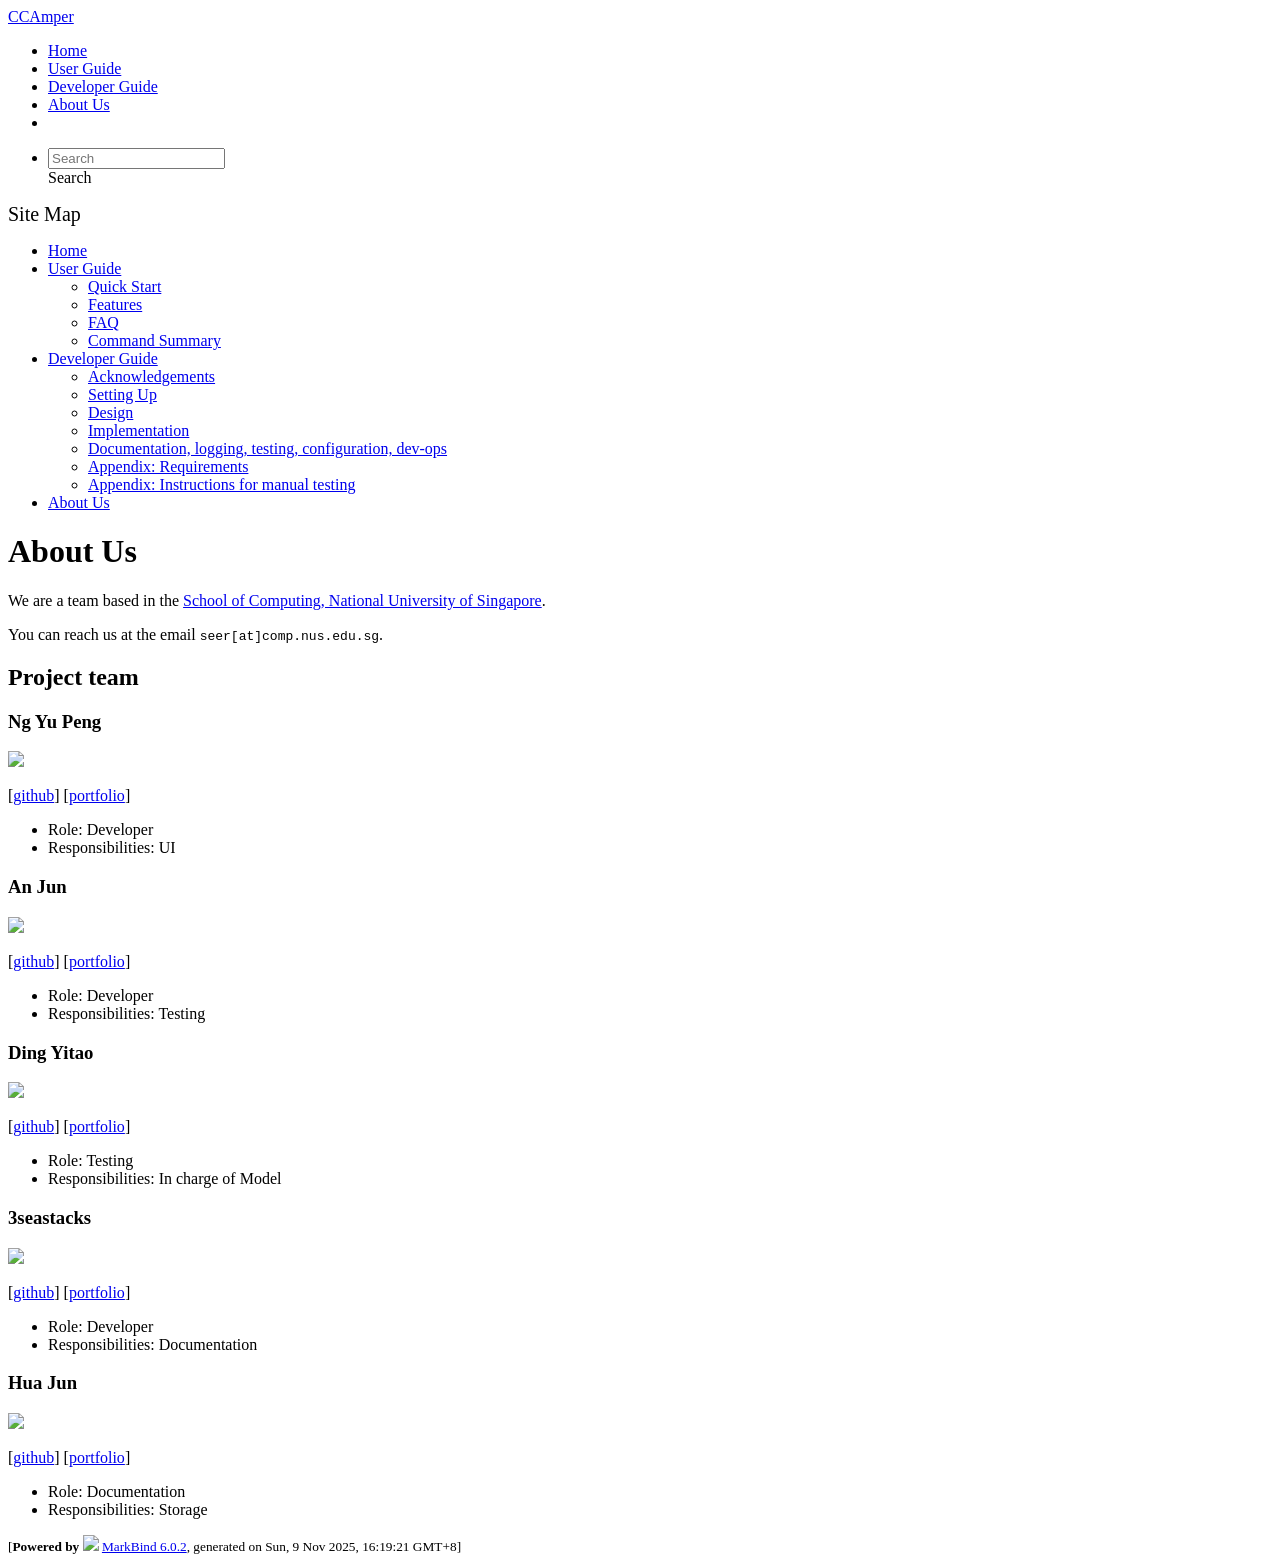
==== commit 7d65c672: "deploy: 95f1206494535372546871cf44062fd6ed20c489" ====
--- a/AboutUs.html
+++ b/AboutUs.html
@@ -16,7 +16,7 @@
 [<a href="/tp/team/ngyupeng.html">portfolio</a>]</p> <ul><li>Role: Developer</li> <li>Responsibilities: UI</li></ul> <h3 id="an-jun">An Jun<a class="fa fa-anchor" href="#an-jun" onclick="event.stopPropagation()"></a></h3> <img src="/tp/images/limanjun99.png" width="200px"> <p>[<a href="http://github.com/limanjun99">github</a>]
 [<a href="/tp/team/limanjun99.html">portfolio</a>]</p> <ul><li>Role: Developer</li> <li>Responsibilities: Testing</li></ul> <h3 id="ding-yitao">Ding Yitao<a class="fa fa-anchor" href="#ding-yitao" onclick="event.stopPropagation()"></a></h3> <img src="/tp/images/yitao36.png" width="200px"> <p>[<a href="http://github.com/yitao36">github</a>] [<a href="/tp/team/yitao36.html">portfolio</a>]</p> <ul><li>Role: Testing</li> <li>Responsibilities: In charge of Model</li></ul> <h3 id="3seastacks">3seastacks<a class="fa fa-anchor" href="#3seastacks" onclick="event.stopPropagation()"></a></h3> <img src="/tp/images/3seastacks.png" width="200px"> <p>[<a href="http://github.com/3seastacks">github</a>]
 [<a href="/tp/team/3seastacks.html">portfolio</a>]</p> <ul><li>Role: Developer</li> <li>Responsibilities: Documentation</li></ul> <h3 id="hua-jun">Hua Jun<a class="fa fa-anchor" href="#hua-jun" onclick="event.stopPropagation()"></a></h3> <img src="/tp/images/huajun07.png" width="200px"> <p>[<a href="http://github.com/huajun07">github</a>]
-[<a href="/tp/team/huajun07.html">portfolio</a>]</p> <ul><li>Role: Documentation</li> <li>Responsibilities: Storage</li></ul></div> <nav id="page-nav" data-v-6b1b63d2><!--[--><div class="nav-component slim-scroll"></div><!--]--><!--v-if--></nav> <div class="scroll-top-button fa-lg d-print-none" style="display:none;bottom:2%;right:2%;position:fixed;" aria-hidden="true"><!--[--><i class="fas fa-arrow-circle-up"></i><!--]--></div></div> <footer><div class="text-center"><small>[<span><strong>Powered by</strong></span> <img src="https://markbind.org/favicon.ico" width="30"> <a href="https://markbind.org/">MarkBind 6.0.2</a>, generated on Tue, 4 Nov 2025, 11:49:23 GMT+8]</small></div></footer><!--]--></div>
+[<a href="/tp/team/huajun07.html">portfolio</a>]</p> <ul><li>Role: Documentation</li> <li>Responsibilities: Storage</li></ul></div> <nav id="page-nav" data-v-6b1b63d2><!--[--><div class="nav-component slim-scroll"></div><!--]--><!--v-if--></nav> <div class="scroll-top-button fa-lg d-print-none" style="display:none;bottom:2%;right:2%;position:fixed;" aria-hidden="true"><!--[--><i class="fas fa-arrow-circle-up"></i><!--]--></div></div> <footer><div class="text-center"><small>[<span><strong>Powered by</strong></span> <img src="https://markbind.org/favicon.ico" width="30"> <a href="https://markbind.org/">MarkBind 6.0.2</a>, generated on Sun, 9 Nov 2025, 16:19:21 GMT+8]</small></div></footer><!--]--></div>
 </body><script src="/tp/markbind/js/bootstrap-utility.min.js"></script>
 <script src="/tp/markbind/js/polyfill.min.js"></script>
 <script src="/tp/markbind/js/vue.global.prod.min.js"></script>
